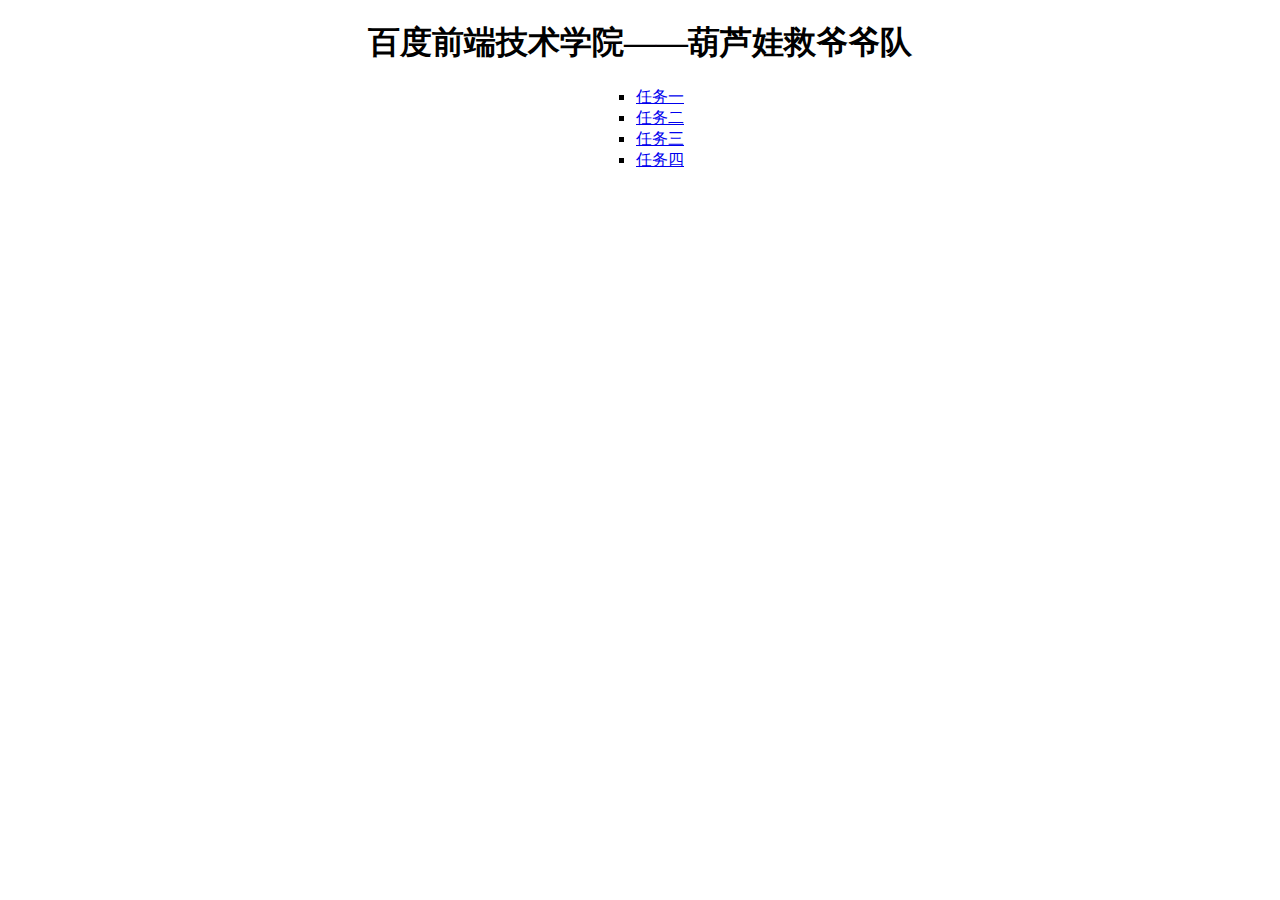
==== index.html @ 1055bc1e "task_4 finished" ====
<!DOCTYPE html>
<html lang="en">
<head>
    <meta charset="UTF-8">
    <title>葫芦娃救爷爷</title>
</head>
<body>
<style>
    ul,li
    {
        list-style-type: square;
    }
    ul
    {
        margin:0 auto;
        width:50px;
        text-align: center;
    }
</style>
<h1 align="center">百度前端技术学院——葫芦娃救爷爷队</h1>
<div class="main">
    <ul>
        <li><a href="task_1.html">任务一</a></li>
    </ul>
    <ul>
        <li><a href="task_2.html">任务二</a> </li>
    </ul>
    <ul>
        <li><a href="task_3.html">任务三</a> </li>
    </ul>
    <ul>
        <li><a href="task_4.html">任务四</a> </li>
    </ul>
</div>
</body>
</html>
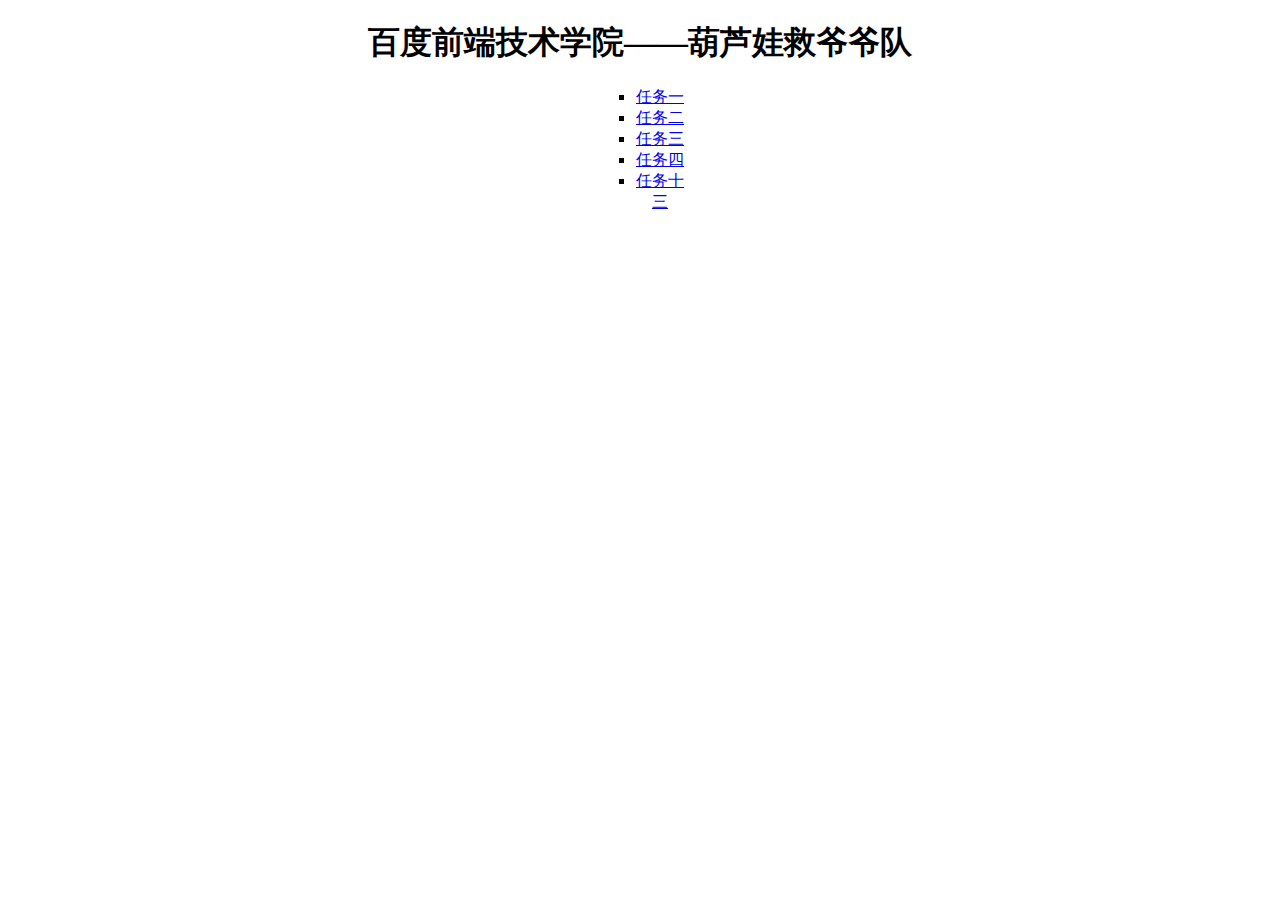
==== commit 8e12f4d1: "index updated" ====
--- a/index.html
+++ b/index.html
@@ -31,6 +31,9 @@
     <ul>
         <li><a href="task_4.html">任务四</a> </li>
     </ul>
+    <ul>
+        <li><a href="task_13.html">任务十三</a> </li>
+    </ul>
 </div>
 </body>
 </html>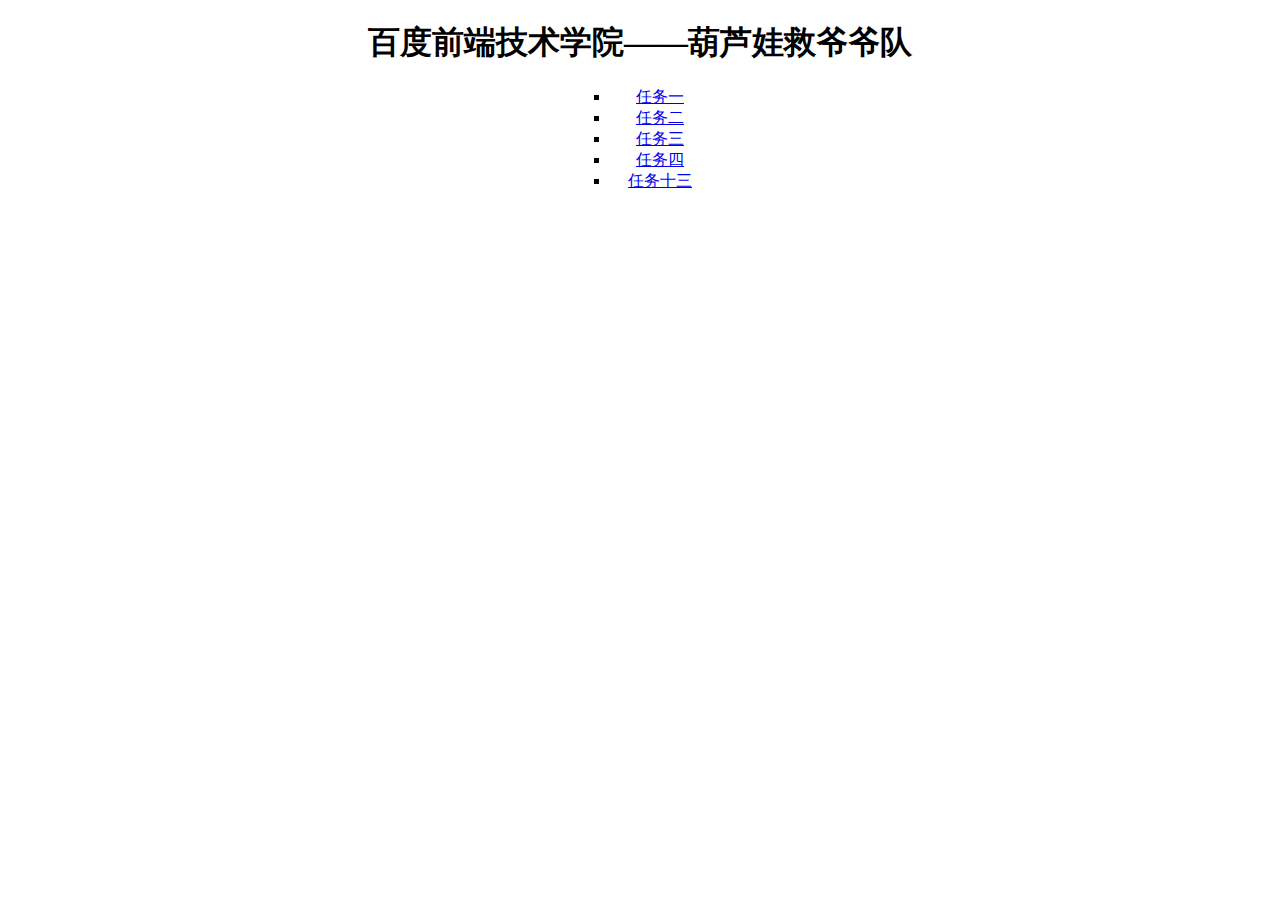
==== commit 5e845d96: "index updated" ====
--- a/index.html
+++ b/index.html
@@ -5,7 +5,7 @@
     <title>葫芦娃救爷爷</title>
 </head>
 <body>
-<style>
+<style scoped>
     ul,li
     {
         list-style-type: square;
@@ -13,7 +13,7 @@
     ul
     {
         margin:0 auto;
-        width:50px;
+        width:100px;
         text-align: center;
     }
 </style>
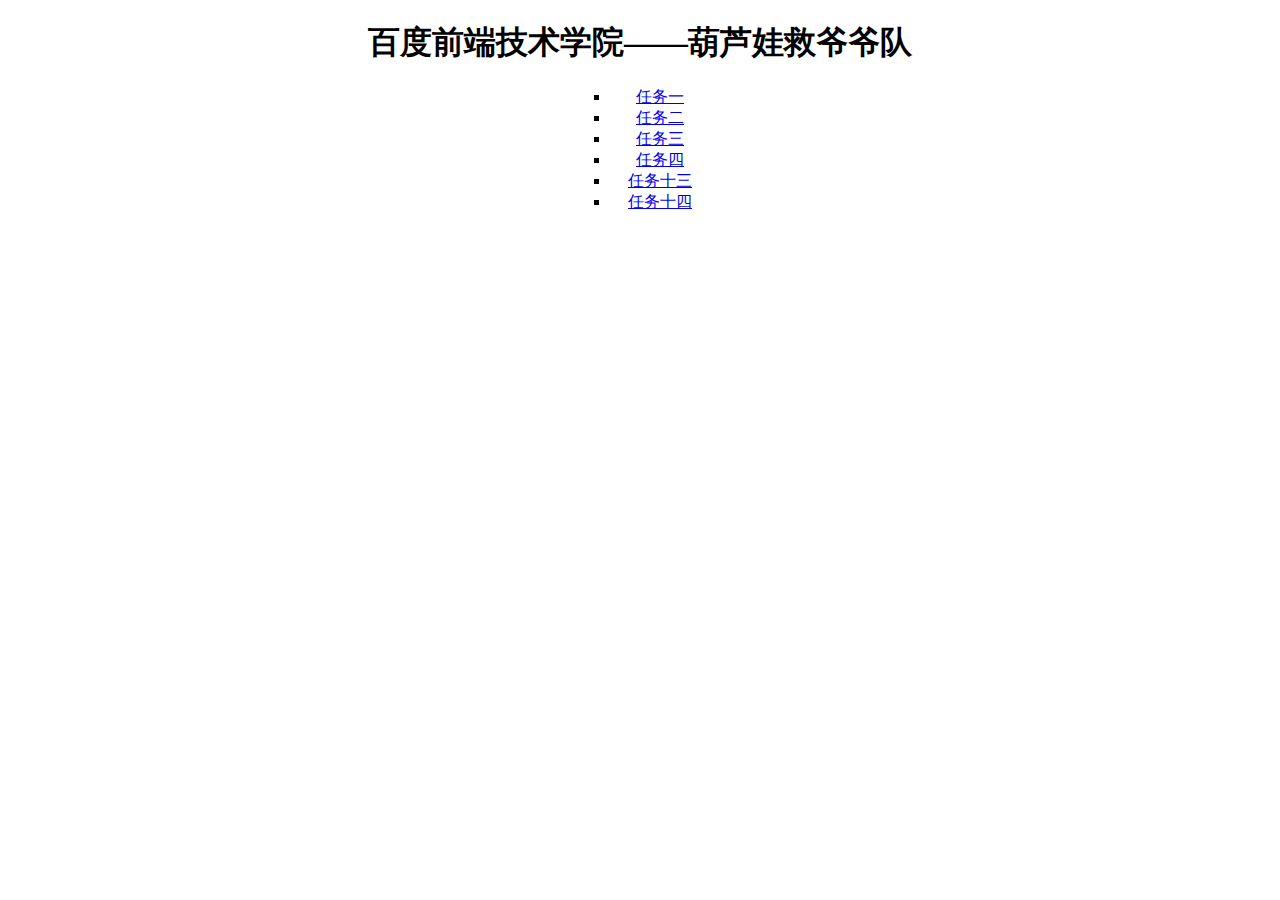
==== commit 98190daa: "index updated" ====
--- a/index.html
+++ b/index.html
@@ -34,6 +34,9 @@
     <ul>
         <li><a href="task_13.html">任务十三</a> </li>
     </ul>
+    <ul>
+        <li><a href="task_14.html">任务十四</a> </li>
+    </ul>
 </div>
 </body>
 </html>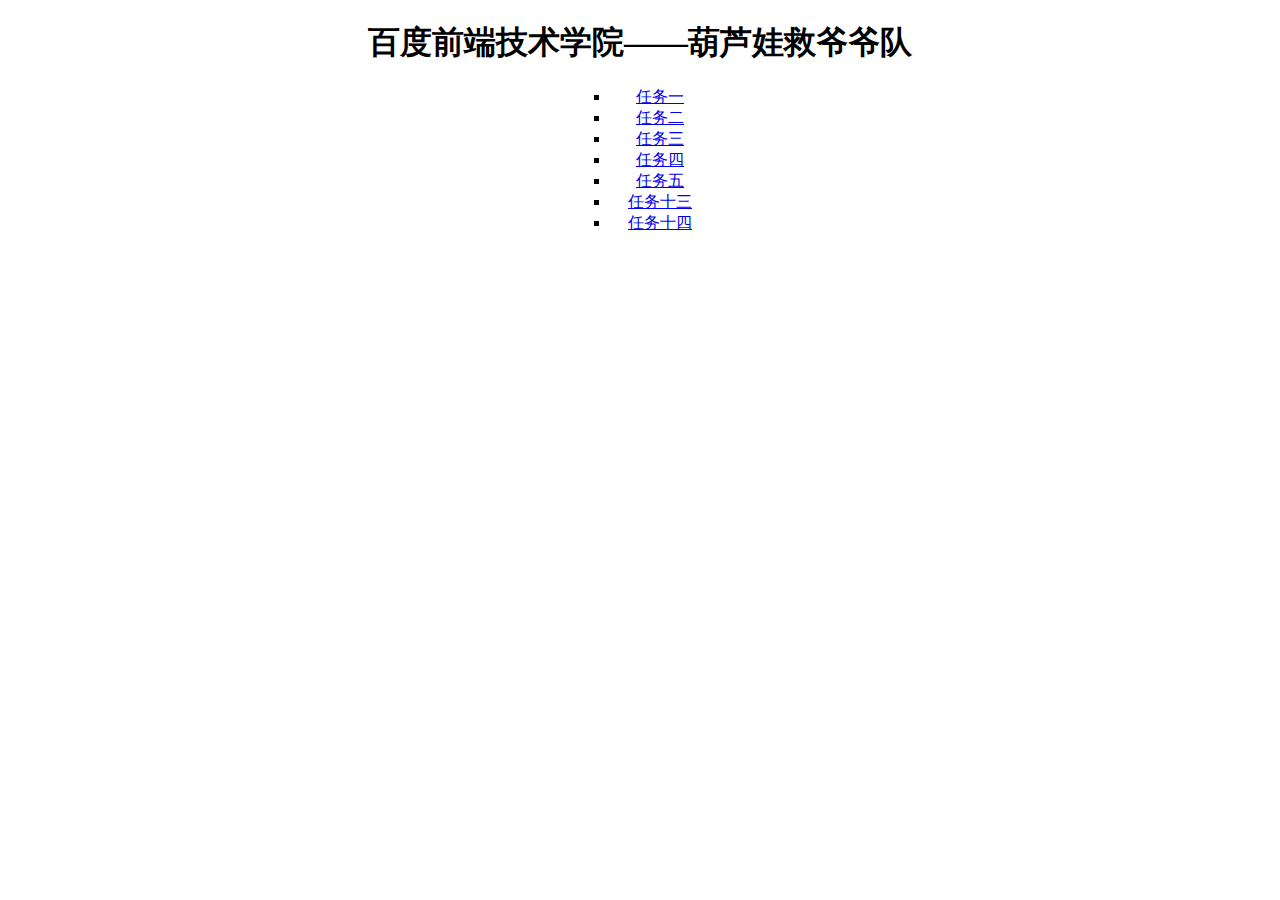
==== commit e1595918: "task_5 finished" ====
--- a/index.html
+++ b/index.html
@@ -32,6 +32,9 @@
         <li><a href="task_4.html">任务四</a> </li>
     </ul>
     <ul>
+        <li><a href="task_5.html">任务五</a> </li>
+    </ul>
+    <ul>
         <li><a href="task_13.html">任务十三</a> </li>
     </ul>
     <ul>
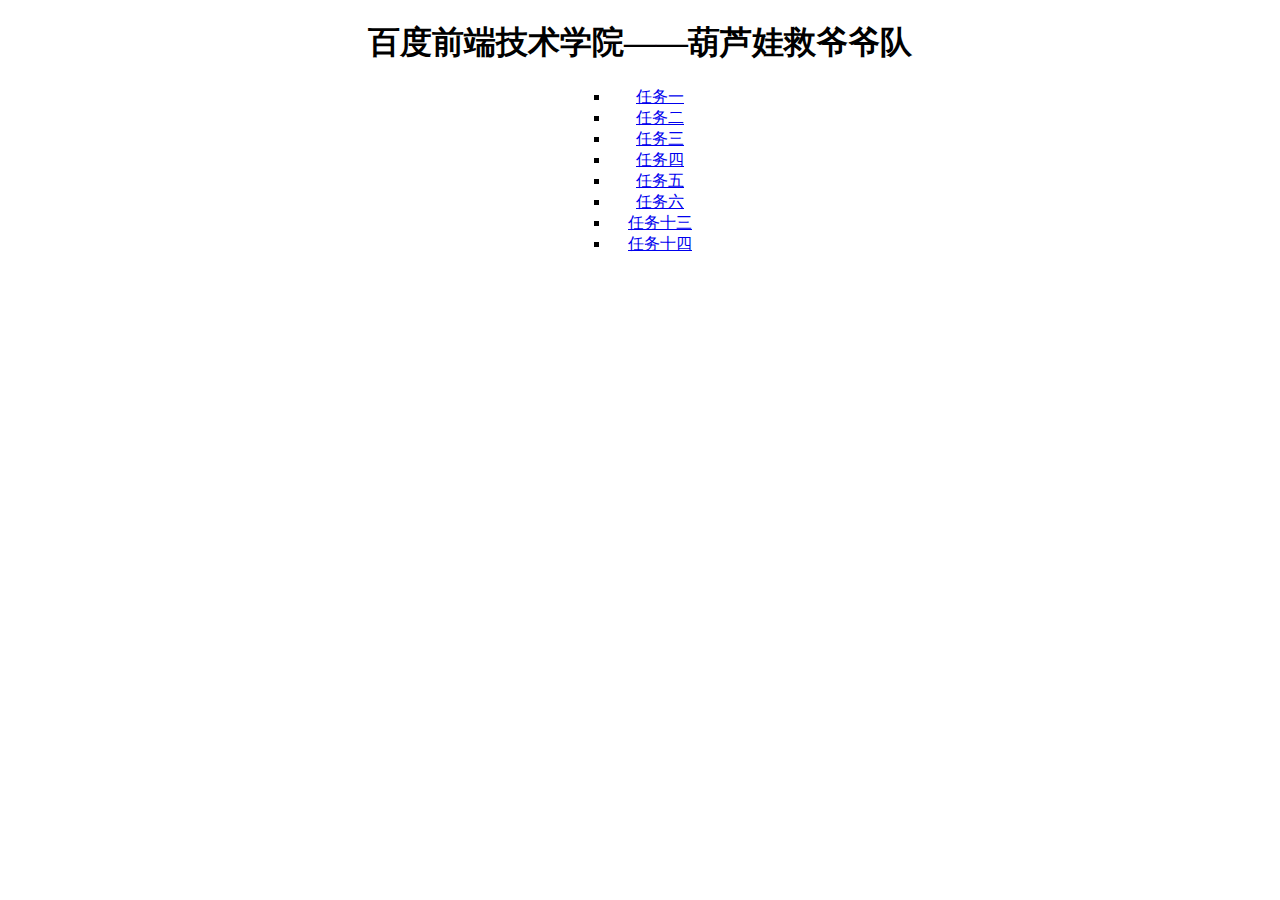
==== commit c4fc7988: "task_6 finished" ====
--- a/index.html
+++ b/index.html
@@ -35,6 +35,9 @@
         <li><a href="task_5.html">任务五</a> </li>
     </ul>
     <ul>
+        <li><a href="task_6.html">任务六</a> </li>
+    </ul>
+    <ul>
         <li><a href="task_13.html">任务十三</a> </li>
     </ul>
     <ul>
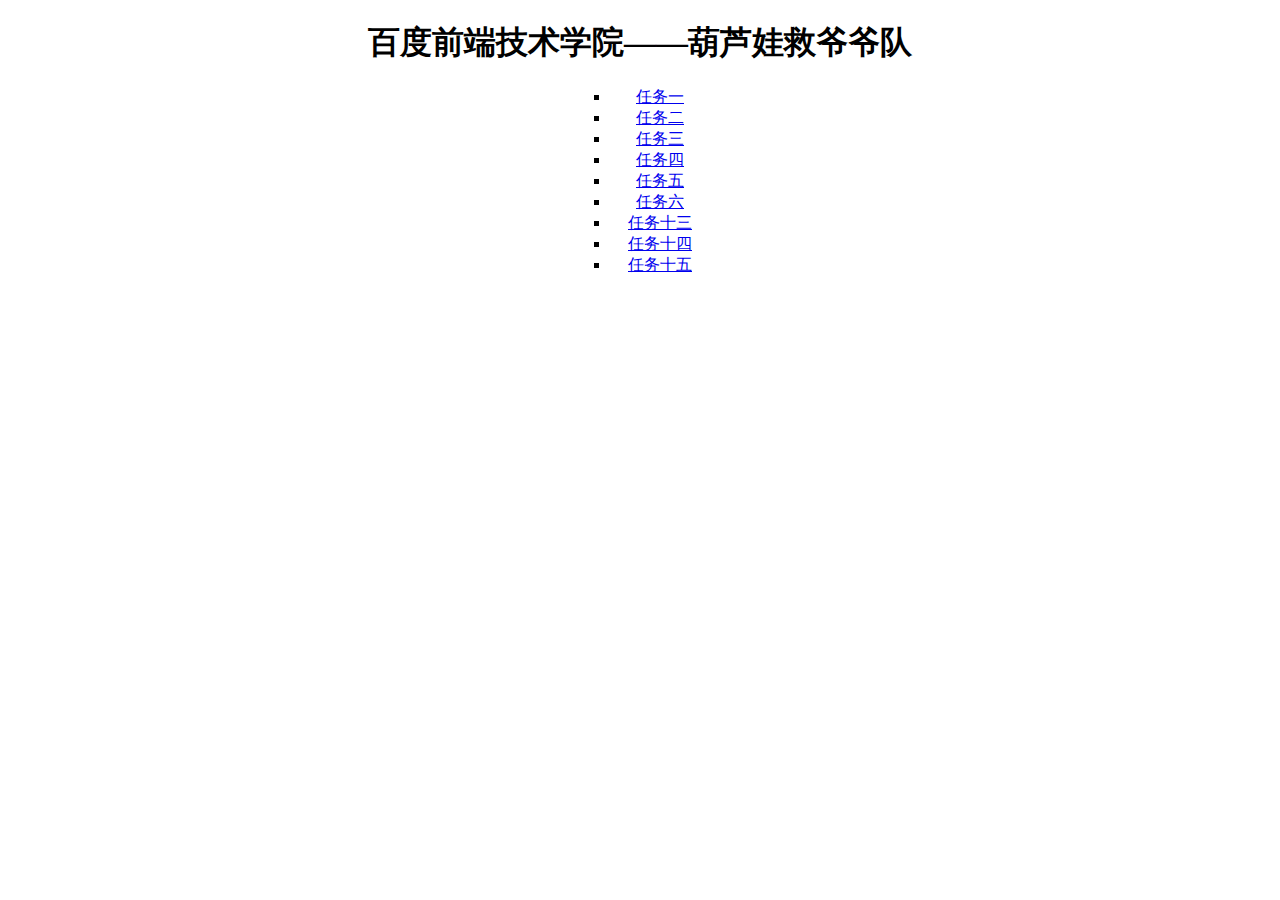
==== commit 1cdb1eaf: "task_15 finished" ====
--- a/index.html
+++ b/index.html
@@ -43,6 +43,9 @@
     <ul>
         <li><a href="task_14.html">任务十四</a> </li>
     </ul>
+    <ul>
+        <li><a href="task_15.html">任务十五</a> </li>
+    </ul>
 </div>
 </body>
 </html>